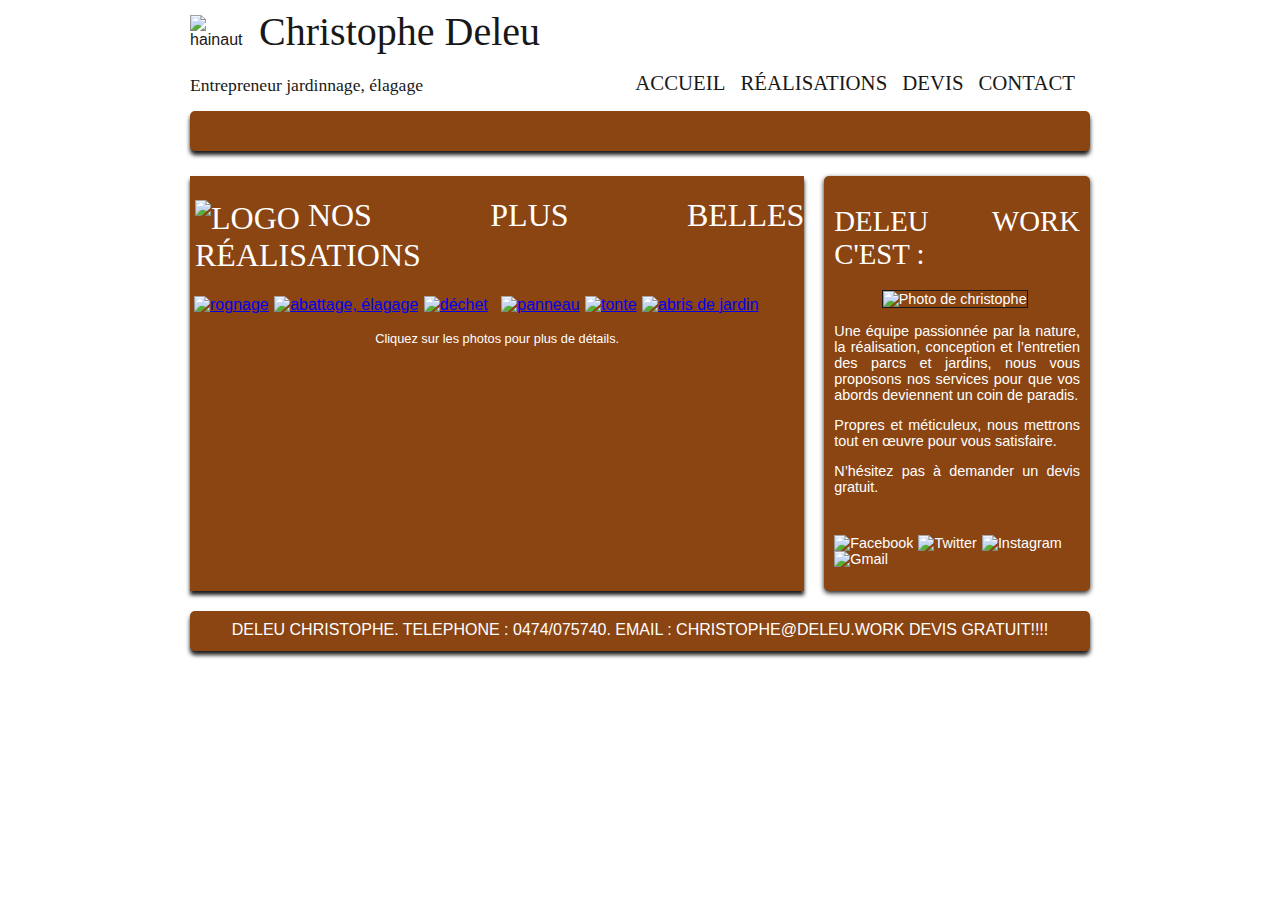
==== index.html @ 287456c5 "Add files via upload" ====
<!DOCTYPE html>
<html>
	<head>
		<meta charset="utf-8" />
		<link rel="stylesheet" href="style.css" />
		<title>Deleu Work</title>
	</head>
	
	<body>
		<div id="bloc_page">
			<header>
				<div id="titre_principal">
					<div id="logo">
						<img src="images/logo.png" alt="hainaut" />
						<h1>Christophe Deleu</h1>
					</div>
					<h2>Entrepreneur jardinnage, élagage</h2>
				</div>
				
				<nav>
					<ul>
						<li><a href="index.html">Accueil</a></li>
						<li><a href="réalisations.html">Réalisations</a></li>
						<li><a href="devis.html">Devis</a></li>
						<li><a href="mailto:christophe@deleu.work">Contact</a></li>
					</ul>
				</nav>
			</header>
			
			<div id="banniere_image">
				<div id="banniere_descritpion">
								
				</div>
			</div>
			
			<section>
				<article>
					<h1 id="realisation"><img src="images/logo.png"width="50" height="50" alt="logo" class="ico_categorie" />Nos plus belles réalisations</h1>
					    <a href="réalisations.html#rognage">
						<img class="photoArticle" id="left"src="images/photoAccueil1.jpg"alt="rognage" TITLE="Rognage, déssouchage"></a>
						<a href="réalisations.html#abattage">
						<img class="photoArticle"src="images/photoAccueil2.jpg"alt="abattage, élagage" TITLE="Abattage, élagage"></a>
						<a href="réalisations.html#dechet">
						<img class="photoArticle" id="right"src="images/photoAccueil3.jpg"alt="déchet" TITLE="Enlèvement des déchets"></a>
						<a href="réalisations.html#panneau">
						<img class="photoArticle" id="left"src="images/photoAccueil4.jpg"alt="panneau" TITLE="Panneaux et grillages"></a>
						<a href="réalisations.html#tonte">
						<img class="photoArticle"src="images/photoAccueil5.jpg"alt="tonte" TITLE="Tonte et taille de haie"></a>
						<a href="réalisations.html#abris">
						<img class="photoArticle" src="images/photoAccueil6.jpg"alt="abris de jardin" TITLE="Abris de jardin"></a>
				<p id="detail">Cliquez sur les photos pour plus de détails.
				</p>	
				</article>
				
				
				<aside>
					<h1>Deleu Work c'est :</h1>
					<img src="images/bulle.png" alt="" id="fleche_bulle" />
					<p id="photo_zozor"><img src="images/chris.jpg" alt="Photo de christophe"/></p>
					
                    <p>Une équipe passionnée par la nature, la réalisation, conception et l’entretien des parcs et jardins, nous vous proposons nos services pour que vos abords deviennent un coin de paradis.</p>
					<p>Propres et méticuleux, nous mettrons tout en œuvre pour vous satisfaire.</p>
					<p>N’hésitez pas à demander un devis gratuit.</p>
                    <p id="jardinnage"><img src="images/facebook.png" alt="Facebook" /><img src="images/twitter.png" alt="Twitter" /><img src="images/insta.jpg" width="40" height="40"alt="Instagram" /><img src="images/gmail.jpg" width="80" height="40"alt="Gmail" /></p>
				</aside>
			</section>
			
			<footer>
				
				
				<p>DELEU CHRISTOPHE. TELEPHONE : 0474/075740. EMAIL : CHRISTOPHE@DELEU.WORK   DEVIS GRATUIT!!!!  </p>	
				
				
            </footer>
        </div>
	</body>
</html>
---- style.css ----
@font-face
{
    font-family: 'BallparkWeiner';
    src: url('polices/ballpark.eot');
    src: url('polices/ballpark.eot?#iefix') format('embedded-opentype'),
         url('polices/ballpark.woff') format('woff'),
         url('polices/ballpark.ttf') format('truetype'),
         url('polices/ballpark.svg#BallparkWeiner') format('svg');
    font-weight: normal;
    font-style: normal;
}

@font-face
{
    font-family: 'Dayrom';
    src: url('polices/dayrom.eot');
    src: url('polices/dayrom.eot?#iefix') format('embedded-opentype'),
         url('polices/dayrom.woff') format('woff'),
         url('polices/dayrom.ttf') format('truetype'),
         url('polices/dayrom.svg#Dayrom') format('svg');
    font-weight: normal;
    font-style: normal;
}
body
{
	background: url('images/fond-orange.jpg');
	font-family: 'Trebuchet MS', Arial, sans-serif;
	color: #181818;
}
#bloc_page
{
	width: 900px;
	margin: auto;
}
section h1, footer h1, nav a
{
	font-family: Dayrom, serif;
	font-weight: normal;
	text-transform: uppercase;
}
header
{
	background: url('images/separateur.png') repeat-x bottom;
	display: flex;
	justify-content: space-between;
	align-items: flex-end;
}
#titre_principal
{
	display: flex;
	flex-direction: column;
}
#logo
{
	display: flex;
	flex-direction: row;
	align-items: baseline;
}
#logo img
{
	width: 59px;
	height: 60px;
}
header h1
{
	font-family: 'BallparkWeiner', serif;
	font-size: 2.5em;
	font-weight: normal;
	margin: 0 0 0 10px;
}

header h2
{
	font-family: dayrom, serif;
	font-size: 1.1em;
	margin-top: 0px;
	font-weight: normal;
}
/* Navigation */

nav ul
{
    list-style-type: none;
    display: flex;
}

nav li
{
    margin-right: 15px;
}

nav a
{
    font-size: 1.3em;
    color: #181818;
    padding-bottom: 3px;
    text-decoration: none;
}

nav a:hover
{
    color: #760001;
    border-bottom: 3px solid #760001;
}

article
{
    background-color: #8B4513;
     box-shadow: 0px 4px 4px #1c1a19;
    
}

article img
{
    border-left: 10px;
}
.devis
{
	font-family: Dayrom, serif;
	font-size: 1.1em;
	text-transform: uppercase;
	display: flex;
}

#mail
{
	background-color : #8B4513;
	color: white;
	border-radius: 5px;
	padding: 5px;
}

#mail:hover
{
	color: orange;
}

/* Bannière */

#banniere_image
{
    margin-top: 0px;
    height: 40px;
    border-radius: 5px;
    
    background-color: #8B4513;
background-position: center;
    
    position: relative;
    box-shadow: 0px 4px 4px #1c1a19;
    margin-bottom: 25px;
}

#banniere_description
{
    position: absolute;
    bottom: 0;
    border-radius: 0px 0px 5px 5px;
    width: 80%;
    height: 33px;
    padding-top: 15px;
    padding-left: 4px;
    background-color: rgba(24,24,24,0.8);
    color: white;
    font-size: 0.8em;
    
}
#banniere_descritpion h1
{
    color: white;
    text-align: center;
	text-transform: uppercase;
}



/* Corps */

section
{
    display: flex;
    margin-bottom: 20px;
}

article, aside
{
    text-align: justify;
}

article
{
    margin-right: 20px;
    flex: 3;
    color: white;
}

.ico_categorie
{
    vertical-align: middle;
    margin-right: 8px;
}

article p
{
    font-size: 0.8em;
}

aside
{
    flex: 1.2;
    position: relative;
    background-color: #8B4513;
    box-shadow: 0px 2px 5px #1c1a19;
    border-radius: 5px;
    padding: 10px;
    color: white;
    font-size: 0.9em;
}

#fleche_bulle
{
    position: absolute;
    top: 100px;
    left: -12px;
}

#photo_zozor
{
    text-align: center;
    
}

#photo_zozor img
{
    border: 1px solid #181818;
    width: 50%;
}

aside img
{
    margin-right: 5px;
}

/* Footer */

footer
{
    margin-top: 0px;
    height: 40px;
    border-radius: 5px;
    
    background-color: #8B4513;
background-position: center;
    
    position: relative;
    box-shadow: 0px 4px 4px #1c1a19;
    margin-bottom: 25px;
}

footer p, footer ul
{
    font-size: 1em;
    color: white;
    text-align : center;
    padding-top: 10px;
}

footer h1
{
    font-size: 1.1em;
}
.photoArticle
{
   width: 197px;
   height: 197px;
   margin-left: 1px;
   position: relative;
   padding-bottom: 5px;
}


.photo
{
   display: block;
   background-color: #8B4513;
   padding-bottom: 30px;
   box-shadow: 0px 4px 4px #1c1a19;
   border-radius: 5px;
   
}

.photo h1
{
	color:white;
   text-transform: uppercase;
   text-align: center;
   
}

.photo img
{
	height: 300px;
	margin-left : 30px;
	margin-bottom: 30px;
	
		
}

#rognage img, #abattage img, #dechet img, #panneau img, #tonte img, #abris img
{
	border-radius: 5px;
	 box-shadow: 0px 4px 4px #1c1a19;
	
}
#left
{
	padding-left: 3px;
}

#right
{
	padding-right: 5px;
		
}
.photoArticle:hover
{
	box-shadow: 0px 4px 4px #1c1a19;
   border-radius: 5px;
	

}

#detail
{
	text-align: center;
}

#realisation
{
	margin-left: 5px;
}

#jardinnage
{
	padding-top: 25px;
}

#vertical
{
	margin-left: 50px;
}

.envois h1
{
	background-color : #8B4513;
	border-radius: 5px;
	padding: 5px;

	text-align: center;
	text-transform: uppercase;
	color: white; 
}

#mons
{
	margin-left:160px;
}
#vertical2
{
	margin-left: 70px;
}

form
{
	background-color : #8B4513;
	border-radius: 5px;
	padding: 5px;

	
	text-transform: uppercase;
	color: white; 
}

form p
{
	margin-left: 300px;
}

.boutton
{
	background-color: orange;
	border-radius: 5px;
	padding: 5px;
	margin-left: 400px;
box-shadow: 0px 4px 4px #1c1a19;
	
	text-transform: uppercase;
}

.boutton:hover
{
	background-color: orange;
	border-radius: 5px;
	padding: 5px;
	margin-left: 400px;

}
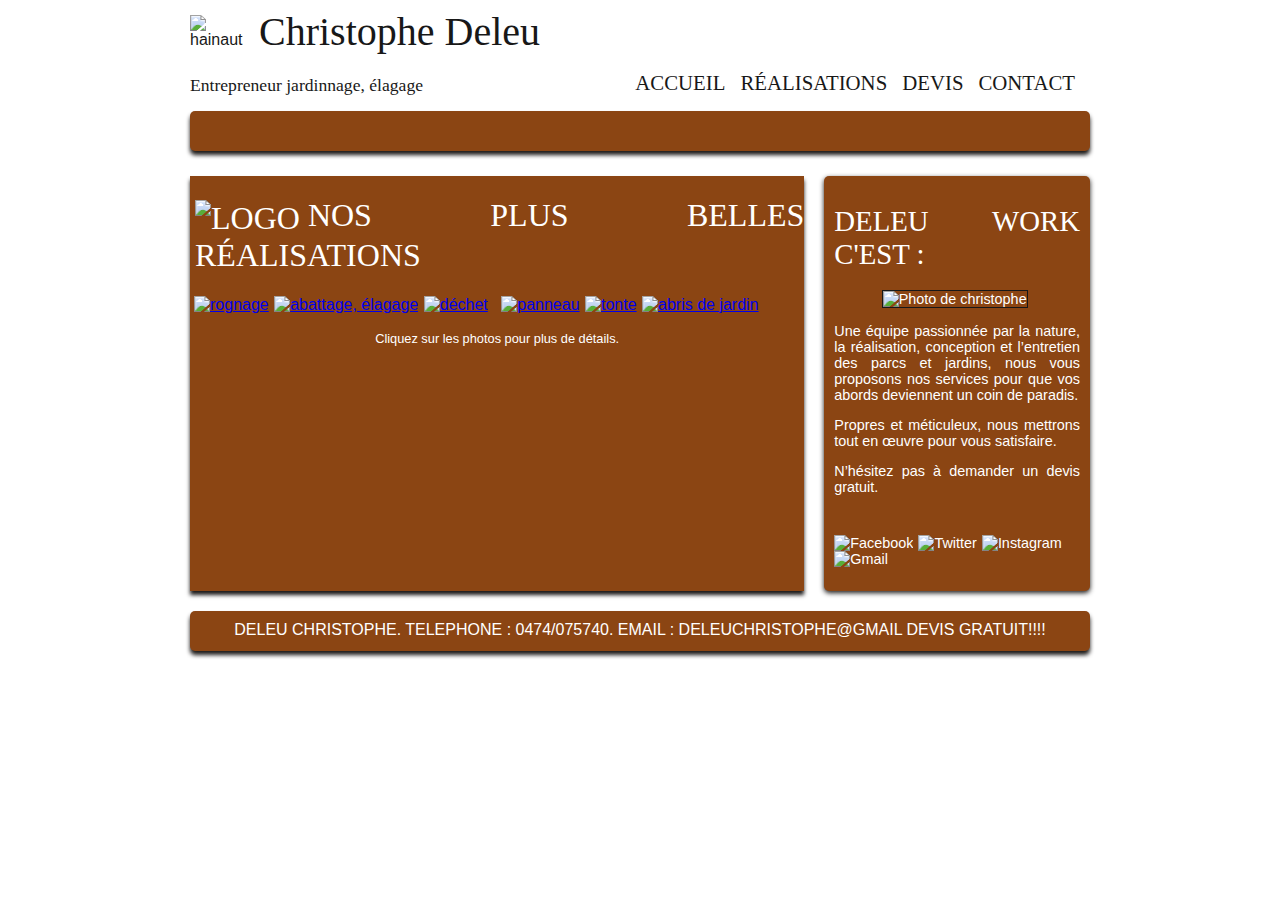
==== commit 5681e971: "Add files via upload" ====
--- a/index.html
+++ b/index.html
@@ -22,7 +22,7 @@
 						<li><a href="index.html">Accueil</a></li>
 						<li><a href="réalisations.html">Réalisations</a></li>
 						<li><a href="devis.html">Devis</a></li>
-						<li><a href="mailto:christophe@deleu.work">Contact</a></li>
+						<li><a href="mailto:deleuchristophe@gmail.com">Contact</a></li>
 					</ul>
 				</nav>
 			</header>
@@ -68,7 +68,7 @@
 			<footer>
 				
 				
-				<p>DELEU CHRISTOPHE. TELEPHONE : 0474/075740. EMAIL : CHRISTOPHE@DELEU.WORK   DEVIS GRATUIT!!!!  </p>	
+				<p>DELEU CHRISTOPHE. TELEPHONE : 0474/075740. EMAIL : DELEUCHRISTOPHE@GMAIL   DEVIS GRATUIT!!!!  </p>	
 				
 				
             </footer>
--- a/style.css
+++ b/style.css
@@ -229,12 +229,14 @@
 {
     text-align: center;
     
+    
 }
 
 #photo_zozor img
 {
     border: 1px solid #181818;
     width: 50%;
+
 }
 
 aside img
@@ -405,5 +407,5 @@
 	padding: 5px;
 	margin-left: 400px;
 
-}	
-	+}
+
